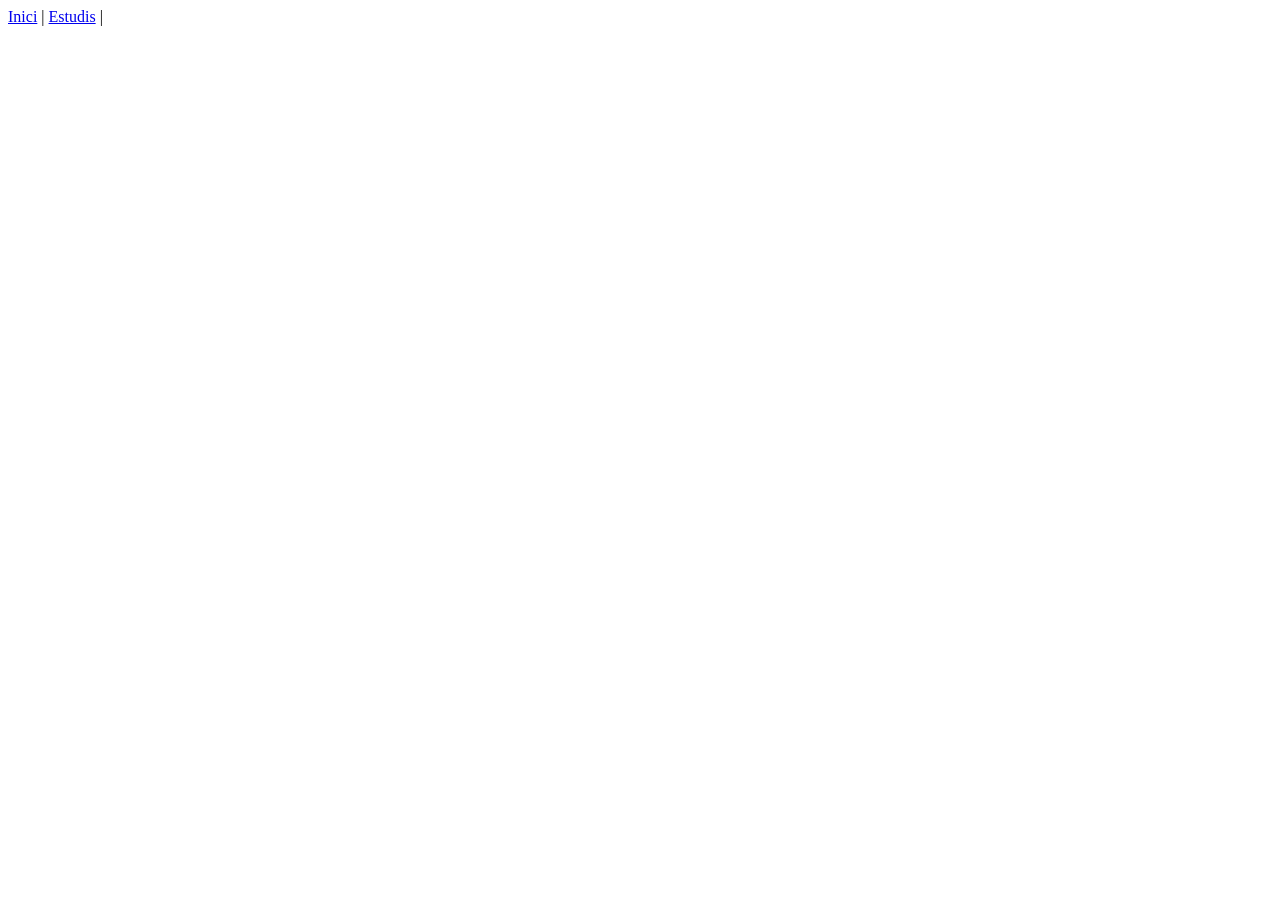
==== estudis.html @ 0dc8ef3e "Ejercicio html 2" ====
<!DOCTYPE html>
<html xmlns="http://www.w3.org/1999/xhtml">
   <head>
       <meta charset="UTF-8">
       <title>Estudis - David Rider</title>
   </head>
   <body>
    <nav>
        <a href="index.html">Inici</a> | 
        <a href="estudis.html">Estudis</a> |
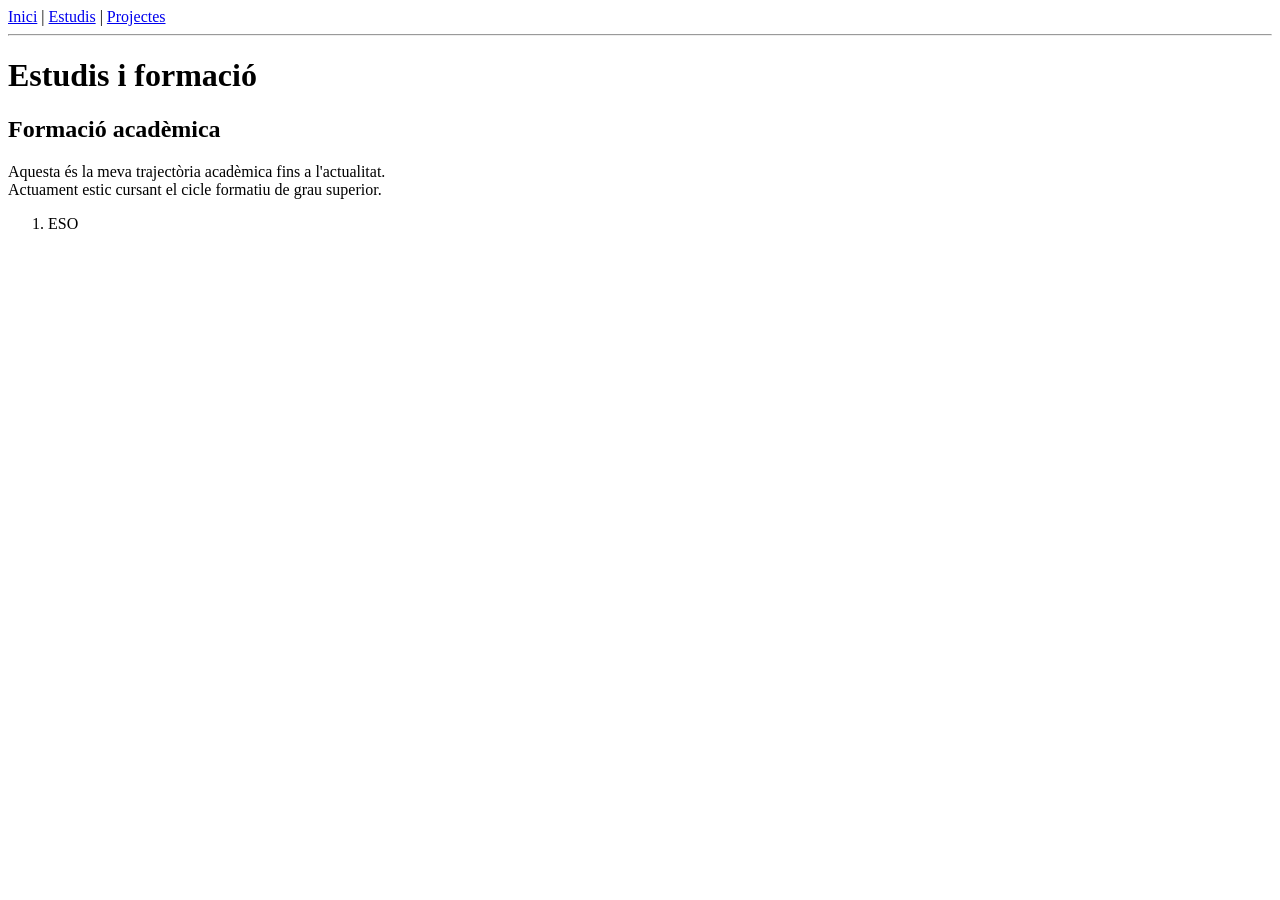
==== commit d995dbfb: "estudis.html2" ====
--- a/estudis.html
+++ b/estudis.html
@@ -7,4 +7,19 @@
    <body>
     <nav>
         <a href="index.html">Inici</a> | 
-        <a href="estudis.html">Estudis</a> |+        <a href="estudis.html">Estudis</a> |
+        <a href="projectes.html">Projectes</a>
+    </nav>
+
+    <hr>
+    <h1>Estudis i formació</h1>
+
+    <h2>Formació acadèmica</h2>
+    <p>
+        Aquesta és la meva trajectòria acadèmica fins a l'actualitat.<br>
+        Actuament estic cursant el cicle formatiu de grau superior.
+    </p>
+
+    <ol>
+        <li>ESO</li>
+    </ol>
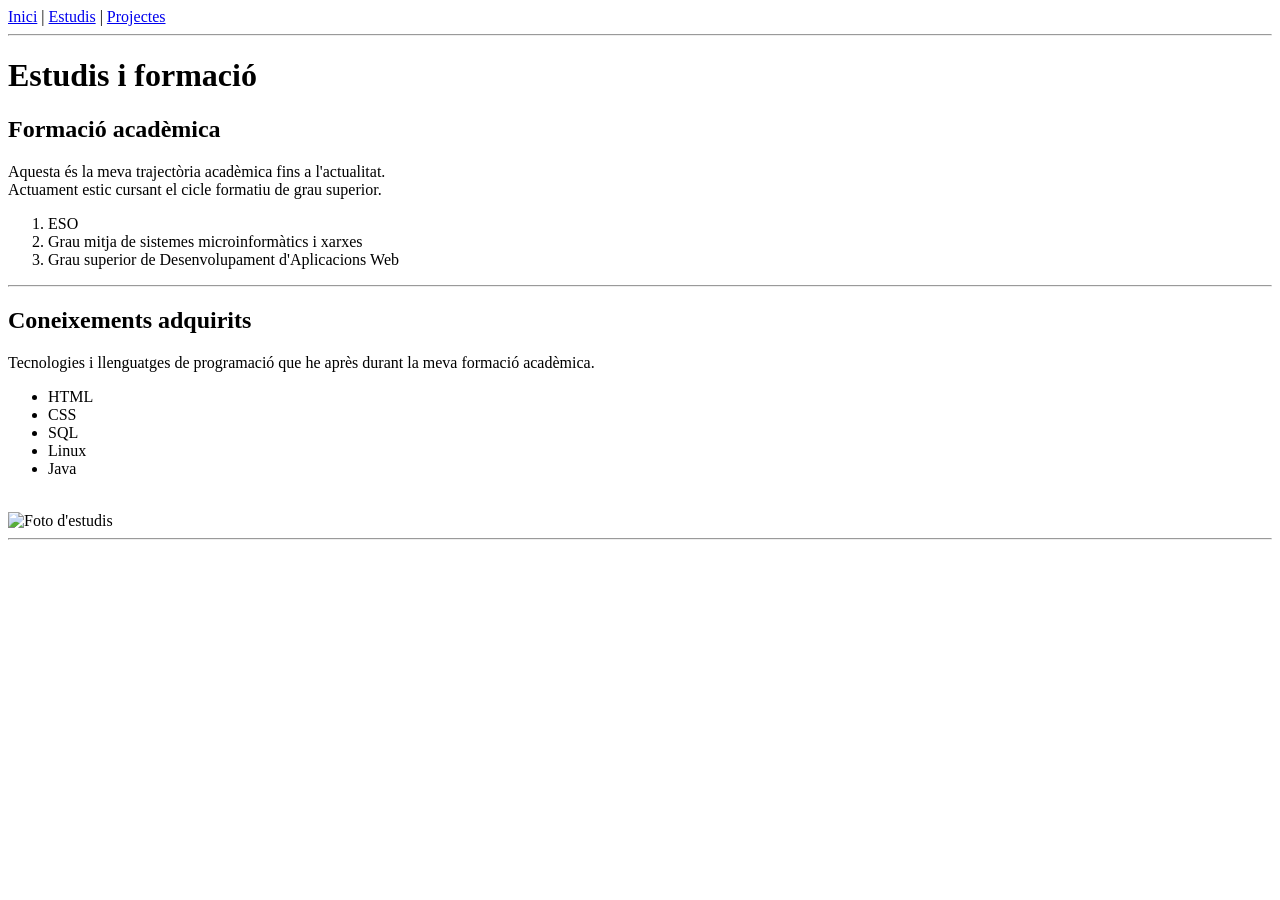
==== commit cb7329be: "Estudis.html" ====
--- a/estudis.html
+++ b/estudis.html
@@ -22,4 +22,28 @@
 
     <ol>
         <li>ESO</li>
-    </ol>+        <li>Grau mitja de sistemes microinformàtics i xarxes</li>
+        <li>Grau superior de Desenvolupament d'Aplicacions Web</li>
+    </ol>
+
+    <hr>
+
+    <h2>Coneixements adquirits</h2>
+    <p>Tecnologies i llenguatges de programació que he après durant la meva formació acadèmica.</p>
+
+    <ul>
+        <li>HTML</li>
+        <li>CSS</li>
+        <li>SQL</li>
+        <li>Linux</li>
+        <li>Java</li>
+    </ul>
+
+    <br>
+
+    <img src="imatges/estudis.jpg" width="400" alt="Foto d'estudis">
+
+    <hr>
+    
+
+
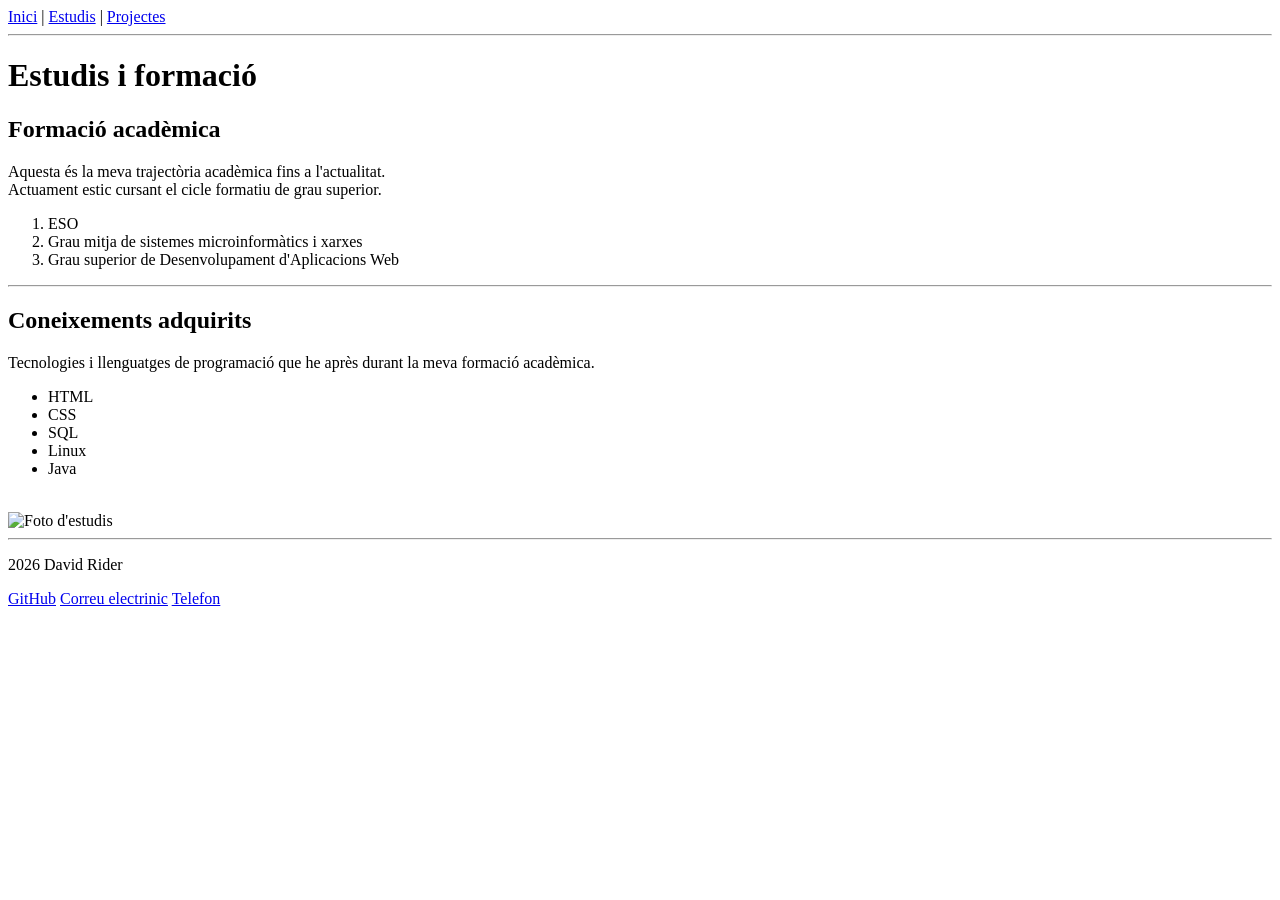
==== commit ff810a15: "Estudis.html" ====
--- a/estudis.html
+++ b/estudis.html
@@ -45,5 +45,15 @@
 
     <hr>
     
+    <footer>
+        <p>2026 David Rider</p>
+        <p>
+            <a href="https://github.com/" target="_blank">GitHub</a>
+            <a href="mailto:davidrider@.com">Correu electrinic</a>
+            <a href="tel:+34642240745">Telefon</a>
+        </p>
+    </footer>
+    </body>
+</html>
 
 
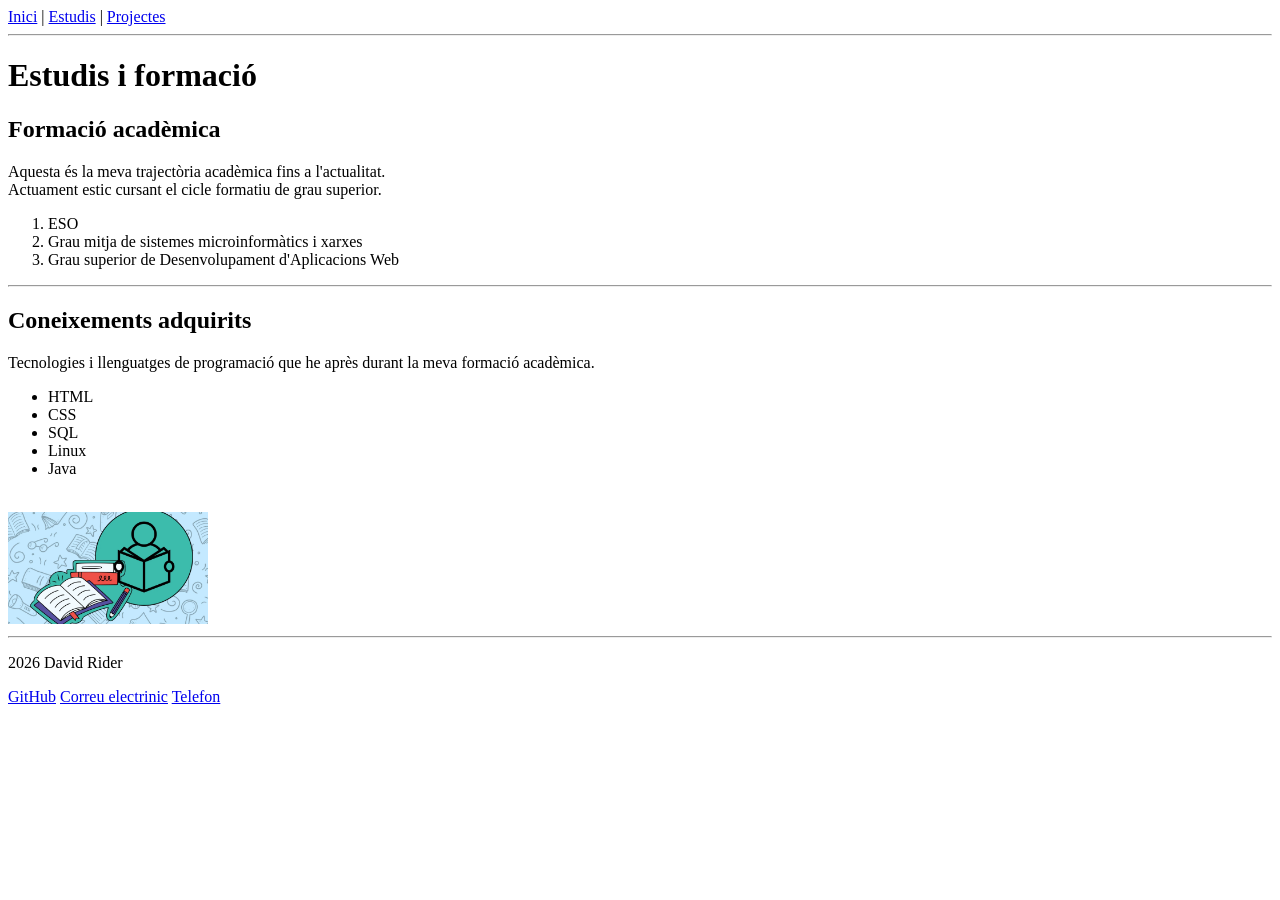
==== commit a66bf49e: "estudis.html" ====
--- a/estudis.html
+++ b/estudis.html
@@ -41,8 +41,7 @@
 
     <br>
 
-    <img src="imatges/estudis.jpg" width="400" alt="Foto d'estudis">
-
+    <img src="./imatges/Estudio.jpg" alt="estudis" width="200">
     <hr>
     
     <footer>
